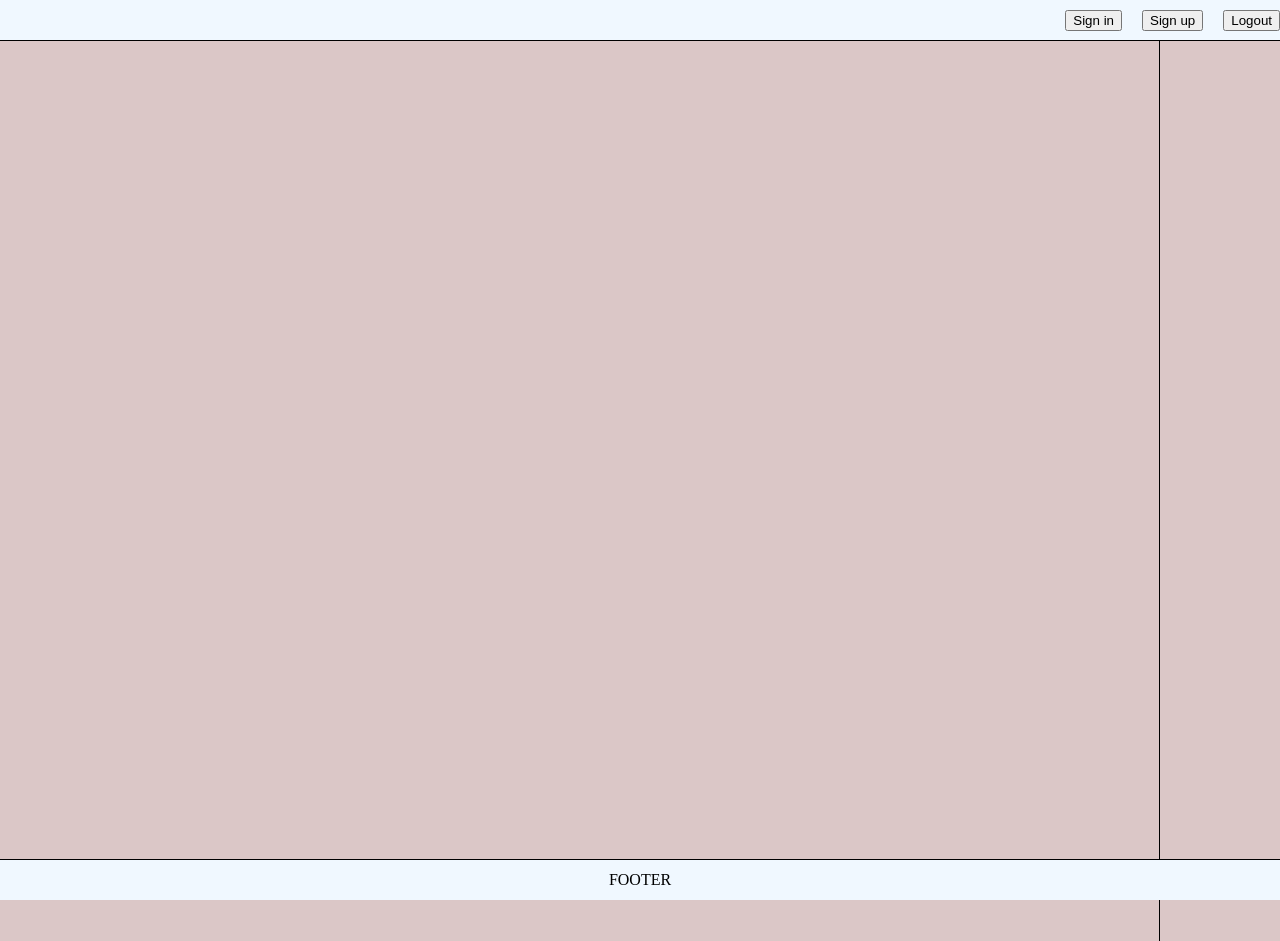
==== client/index.html @ 784f6cda "done" ====
<!DOCTYPE html>
<html lang="en">
<head>
    <meta charset="UTF-8">
    <meta name="viewport" content="width=device-width, initial-scale=1.0">
    <title>Document</title>
    <link rel="stylesheet" href="style/index.css"></link >
</head>
<body>
    <script src="src/init.js"></script>
    <script src="src/user.js"></script>
    <script src="src/constant.js"></script>
    <script src="src/auth.js"></script>


    <header>
        <div class="sign-zone">
            <button id="login-button" onclick="handleLogin()">Sign in</button>
            <button id="signup-button" onclick="handleSignup()">Sign up</button>            
            <button id="logout-button" onclick="handleSignup()">Logout</button>
        </div>

    </header>


    <div class="content">
        <div class="main">

        </div>
        <div class="side">

        </div>
    </div>

    <footer>FOOTER</footer>

     <script>
        init();
    </script>
</body>
</html>
---- client/style/index.css ----
html,
body {
    width: 100%;
    height: 100%;
    margin: 0;
    padding: 0;
}

body {
    background-color: rgb(219, 199, 199);
}



header{
    background-color: aliceblue;
    width: 100%;
    height: 40px;
    border-bottom: 1px solid black;
    display: flex;
    flex-direction: row;
    justify-content: center;
    align-items: center;
    gap: 20px;
}

header .sign-zone{
    margin-left: auto;
    height: 100%;
    display: flex;
    justify-content: center;
    align-items: center;
    gap: 20px;
}


footer{
    position: fixed;
    border-top: 1px solid black;
    width: 100%;
    height: 40px;
    bottom: 0px;
    background-color: aliceblue;
    display: flex;
    flex-direction: row;
    justify-content: center;
    align-items: center;
    gap: 20px;
}

.content{
    width: 100%;
    height: 100%;
    display: flex;
    flex-direction: row;
}

.main{
    border-right: 1px solid black;
    width: 100%;
    height: 100%;
}

.side{
    min-width: 120px;
    width: 120px;
    height: 100%;
}
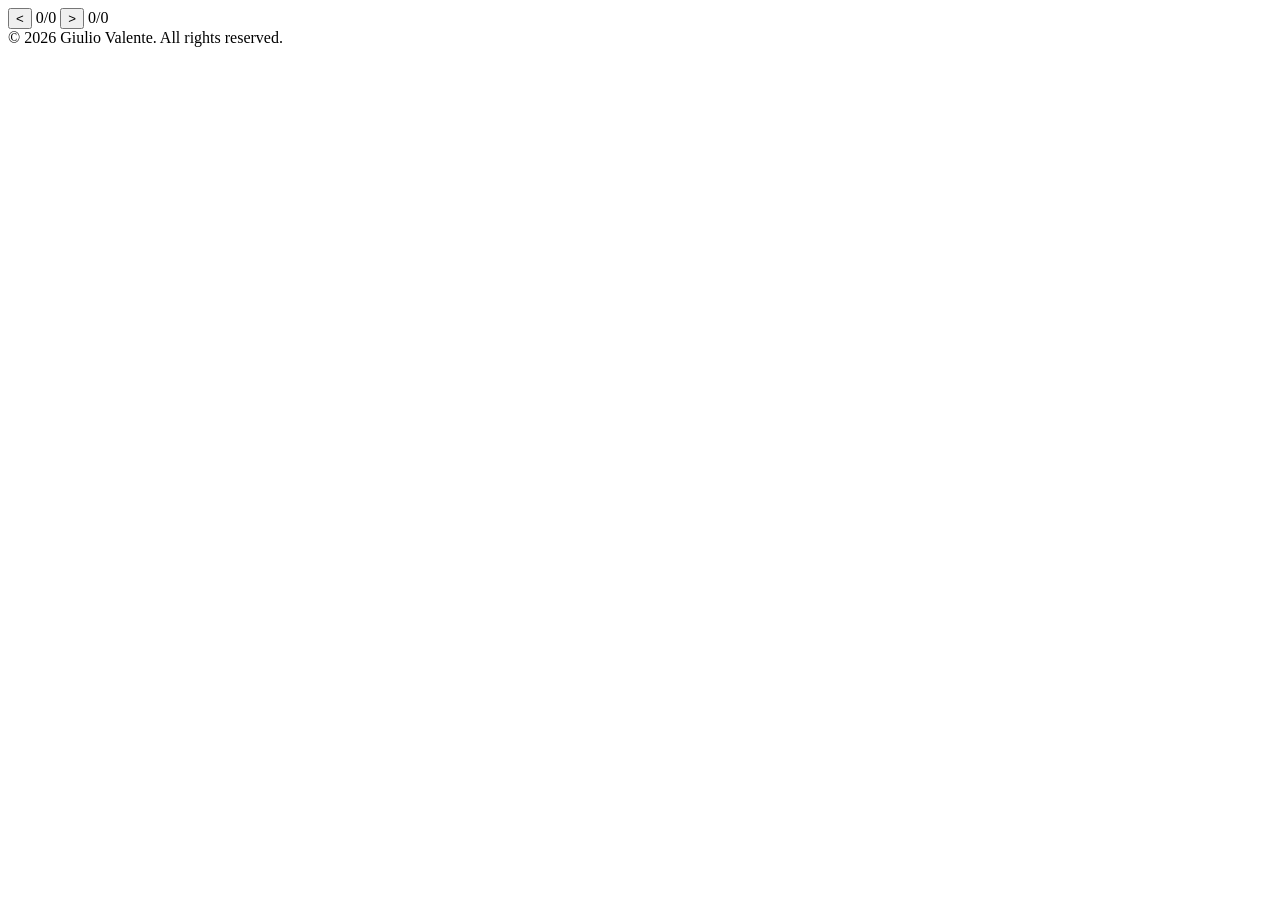
==== commit f30f868b: "pou" ====
--- a/client/index.html
+++ b/client/index.html
@@ -1,41 +1,214 @@
-<!DOCTYPE html>
+<!doctype html>
 <html lang="en">
-<head>
-    <meta charset="UTF-8">
-    <meta name="viewport" content="width=device-width, initial-scale=1.0">
-    <title>Document</title>
-    <link rel="stylesheet" href="style/index.css"></link >
-</head>
-<body>
+  <head>
+    <meta charset="UTF-8" />
+    <meta name="viewport" content="width=device-width, initial-scale=1.0" />
+    <title>Camagru Home</title>
+    <link rel="stylesheet" href="/style/index.css" />
+    <link rel="stylesheet" href="/style/fx.css" />
+    <link rel="stylesheet" href="/style/header.css" />
+    <link rel="stylesheet" href="/style/footer.css" />
+    <link rel="stylesheet" href="/style/content.css" />
+    <link rel="stylesheet" href="/style/overlay.css" />
+
+    <link rel="stylesheet" href="/style/gallery-page/grid-container.css" />
+    <link rel="stylesheet" href="/style/gallery-page/grid-controls.css" />
+    <link rel="stylesheet" href="/style/gallery-page/cell.css" />
+    <link rel="stylesheet" href="/style/gallery-page/comment-list.css" />
+  </head>
+  <body>
+    <script src="src/global.js"></script>
     <script src="src/init.js"></script>
-    <script src="src/user.js"></script>
-    <script src="src/constant.js"></script>
-    <script src="src/auth.js"></script>
-
+    <script src="src/utils.js"></script>
+
+    <script src="/src/gallery-page/init.js"></script>
+    <script src="/src/gallery-page/global.js"></script>
+    <script src="/src/gallery-page/utils.js"></script>
+    <script src="/src/gallery-page/gallery/cell.js"></script>
+    <script src="/src/gallery-page/gallery/comment.js"></script>
+    <script src="/src/gallery-page/gallery/image.js"></script>
+    <script src="/src/gallery-page/gallery/page.js"></script>
+    <script src="/src/gallery-page/gallery/toggle.js"></script>
+
+    <script src="/src/api/email.js"></script>
+    <script src="/src/api/image.js"></script>
+    <script src="/src/api/comment.js"></script>
+    <script src="/src/api/like.js"></script>
+    <script src="/src/api/session.js"></script>
+    <script src="/src/api/user.js"></script>
+
+    <script src="src/dom/form/handler.js"></script>
+    <script src="src/dom/form/validation.js"></script>
+    <script src="src/dom/dom.js"></script>
+    <script src="src/dom/prompt.js"></script>
+
+    <div id="notification" class="notification" hidden></div>
 
     <header>
-        <div class="sign-zone">
-            <button id="login-button" onclick="handleLogin()">Sign in</button>
-            <button id="signup-button" onclick="handleSignup()">Sign up</button>            
-            <button id="logout-button" onclick="handleSignup()">Logout</button>
+      <h1 onclick="setLocation('/')" class="header-title" hidden>Camagru</h1>
+      <button class="header-link" onclick="setLocation('/account')" hidden>Account</button>
+      <button class="header-link" onclick="setLocation('/edit')" hidden>Edit</button>
+      <button class="header-link" onclick="setLocation('/gallery')" hidden disabled>Gallery</button>
+
+      <div class="sign-zone">
+        <button id="login-button" onclick="togglePrompt('login')" hidden>Sign in</button>
+        <button id="signup-button" onclick="togglePrompt('signup')" hidden>Sign up</button>
+        <button id="account-button" onclick="togglePrompt('account')" hidden>Account</button>
+      </div>
+    </header>
+
+    <div class="content gallery-layout">
+      <div class="main"></div>
+      <div class="overlay" id="overlay" onclick="togglePrompt(null)" hidden>
+        <div class="prompt-box" onclick="event.stopPropagation()">
+          <form
+            id="login-form"
+            onsubmit="handleLoginConfirm(event, this)"
+            oninput="updateSubmitState(this)"
+            hidden
+          >
+            <div class="ftitle">Sign in</div>
+            <label>
+              Username:
+              <input type="text" name="fname" />
+            </label>
+
+            <label>
+              Password:
+              <input type="password" name="fpassword" />
+            </label>
+
+            <div class="form-buttons">
+              <button type="button" onclick="togglePrompt(null)">Back</button>
+              <button type="submit" disabled>Confirm</button>
+            </div>
+            <button
+              type="button"
+              id="toggle-send-reset-password-button"
+              onclick="togglePrompt('send-reset-password')"
+            >
+              Password forgotten
+            </button>
+            <label class="error-label"></label>
+          </form>
+
+          <form
+            id="signup-form"
+            onsubmit="handleSignupConfirm(event, this)"
+            oninput="updateSubmitState(this)"
+            hidden
+          >
+            <div class="ftitle">Sign up</div>
+            <label>
+              Username:
+              <input type="text" name="fname" />
+            </label>
+
+            <label id="femail">
+              Email:
+              <input type="text" name="femail" />
+            </label>
+
+            <label>
+              Password:
+              <input type="password" name="fpassword" />
+            </label>
+
+            <div class="form-buttons">
+              <button type="button" onclick="togglePrompt(null)">Cancel</button>
+              <button type="submit" disabled>Send Verification Email</button>
+            </div>
+            <label class="error-label"></label>
+          </form>
+
+          <form
+            id="send-reset-password-form"
+            onsubmit="handleSendPasswordResetEmail(event, this)"
+            oninput="updateSubmitState(this)"
+            hidden
+          >
+            <div class="ftitle">Reset Password</div>
+            <label>
+              Username:
+              <input type="text" name="fname" />
+            </label>
+            <label id="femail">
+              Email:
+              <input type="text" name="femail" />
+            </label>
+
+            <div class="form-buttons">
+              <button type="button" onclick="togglePrompt('login')">Back</button>
+              <button type="submit" disabled>Send request</button>
+            </div>
+            <label class="error-label"></label>
+          </form>
+
+          <form
+            id="reset-password-form"
+            onsubmit="handleResetPasswordConfirm(event, this)"
+            oninput="updateSubmitState(this)"
+            hidden
+          >
+            <div class="ftitle">Reset Password</div>
+            <label>
+              New Password:
+              <input type="password" name="fpassword" />
+            </label>
+            <div class="form-buttons">
+              <button type="button" onclick="togglePrompt(null)">Cancel</button>
+              <button type="submit" disabled>Confirm</button>
+            </div>
+            <label class="error-label"></label>
+          </form>
+
+          <form
+            id="account-form"
+            onsubmit="handleAccountForm(event, this)"
+            oninput="updateSubmitState(this)"
+            hidden
+          >
+            <div class="ftitle">Account</div>
+            <label>
+              Name:
+              <input type="text" name="fname" />
+            </label>
+            <label id="femail">
+              Email:
+              <input type="text" name="femail" />
+            </label>
+            <label>
+              Password:
+              <input type="password" name="fpassword" />
+            </label>
+            <div class="form-buttons">
+              <button type="button" onclick="togglePrompt(null)">Cancel</button>
+              <button type="button" onclick="logout()">Logout</button>
+              <button type="submit" disabled>Confirm changes</button>
+            </div>
+            <label class="error-label"></label>
+          </form>
         </div>
-
-    </header>
-
-
-    <div class="content">
-        <div class="main">
-
-        </div>
-        <div class="side">
-
-        </div>
+      </div>
+
+      <div class="grid-container">
+        <div class="images-grid"></div>
+      </div>
+
+      <div class="grid-controls">
+        <button class="page-button" onclick="changePage(-1)">&lt</button>
+        <label class="page-index-label">0/0</label>
+        <button class="page-button right" onclick="changePage(1)">&gt</button>
+        <label class="page-info-label">0/0</label>
+      </div>
     </div>
 
-    <footer>FOOTER</footer>
-
-     <script>
-        init();
+    <footer>© 2026 Giulio Valente. All rights reserved.</footer>
+    <script>
+      (async () => {
+        await init();
+        initGallery();
+      })();
     </script>
-</body>
-</html>+  </body>
+</html>
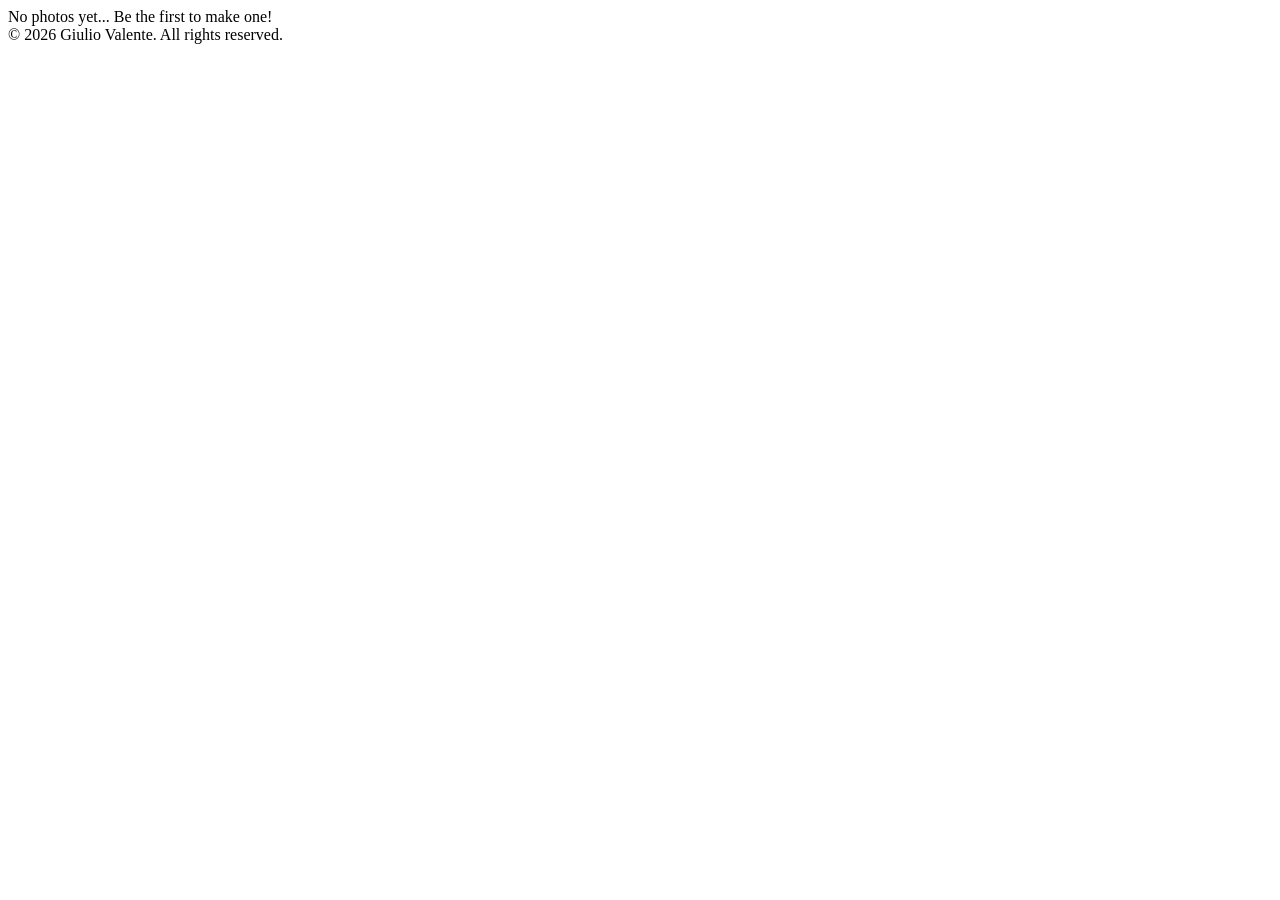
==== commit eef3e36a: "c" ====
--- a/client/index.html
+++ b/client/index.html
@@ -42,12 +42,12 @@
     <script src="src/dom/dom.js"></script>
     <script src="src/dom/prompt.js"></script>
 
-    <div id="notification" class="notification" hidden></div>
+    <div id="notification" class="notification"></div>
 
     <header>
       <h1 onclick="setLocation('/')" class="header-title" hidden>Camagru</h1>
       <button class="header-link" onclick="setLocation('/account')" hidden>Account</button>
-      <button class="header-link" onclick="setLocation('/edit')" hidden>Edit</button>
+      <button class="header-link" onclick="setLocation('/create')" hidden>Create</button>
       <button class="header-link" onclick="setLocation('/gallery')" hidden disabled>Gallery</button>
 
       <div class="sign-zone">
@@ -58,7 +58,16 @@
     </header>
 
     <div class="content gallery-layout">
-      <div class="main"></div>
+      <div class="main">
+        <label class="empty-gallery-label">No photos yet... Be the first to make one!</label>
+
+        <div class="grid-controls" hidden></div>
+
+        <div class="grid-container">
+          <div class="images-grid"></div>
+        </div>
+      </div>
+
       <div class="overlay" id="overlay" onclick="togglePrompt(null)" hidden>
         <div class="prompt-box" onclick="event.stopPropagation()">
           <form
@@ -70,12 +79,12 @@
             <div class="ftitle">Sign in</div>
             <label>
               Username:
-              <input type="text" name="fname" />
+              <input type="text" name="fname" autocomplete="name" />
             </label>
 
             <label>
               Password:
-              <input type="password" name="fpassword" />
+              <input type="password" name="fpassword" autocomplete="current-password" />
             </label>
 
             <div class="form-buttons">
@@ -101,17 +110,17 @@
             <div class="ftitle">Sign up</div>
             <label>
               Username:
-              <input type="text" name="fname" />
+              <input type="text" name="fname" autocomplete="name" />
             </label>
 
             <label id="femail">
               Email:
-              <input type="text" name="femail" />
+              <input type="text" name="femail" autocomplete="email" />
             </label>
 
             <label>
               Password:
-              <input type="password" name="fpassword" />
+              <input type="password" name="fpassword" autocomplete="new-password" />
             </label>
 
             <div class="form-buttons">
@@ -130,11 +139,11 @@
             <div class="ftitle">Reset Password</div>
             <label>
               Username:
-              <input type="text" name="fname" />
+              <input type="text" name="fname" autocomplete="name" />
             </label>
             <label id="femail">
               Email:
-              <input type="text" name="femail" />
+              <input type="text" name="femail" autocomplete="email" />
             </label>
 
             <div class="form-buttons">
@@ -151,9 +160,10 @@
             hidden
           >
             <div class="ftitle">Reset Password</div>
+            <input type="text" name="fname" autocomplete="name" hidden />
             <label>
               New Password:
-              <input type="password" name="fpassword" />
+              <input type="password" name="fpassword" autocomplete="new-password" />
             </label>
             <div class="form-buttons">
               <button type="button" onclick="togglePrompt(null)">Cancel</button>
@@ -171,15 +181,15 @@
             <div class="ftitle">Account</div>
             <label>
               Name:
-              <input type="text" name="fname" />
+              <input type="text" name="fname" autocomplete="name" />
             </label>
             <label id="femail">
               Email:
-              <input type="text" name="femail" />
+              <input type="text" name="femail" autocomplete="email" />
             </label>
             <label>
               Password:
-              <input type="password" name="fpassword" />
+              <input type="password" name="fpassword" autocomplete="current-password" />
             </label>
             <div class="form-buttons">
               <button type="button" onclick="togglePrompt(null)">Cancel</button>
@@ -189,17 +199,6 @@
             <label class="error-label"></label>
           </form>
         </div>
-      </div>
-
-      <div class="grid-container">
-        <div class="images-grid"></div>
-      </div>
-
-      <div class="grid-controls">
-        <button class="page-button" onclick="changePage(-1)">&lt</button>
-        <label class="page-index-label">0/0</label>
-        <button class="page-button right" onclick="changePage(1)">&gt</button>
-        <label class="page-info-label">0/0</label>
       </div>
     </div>
 
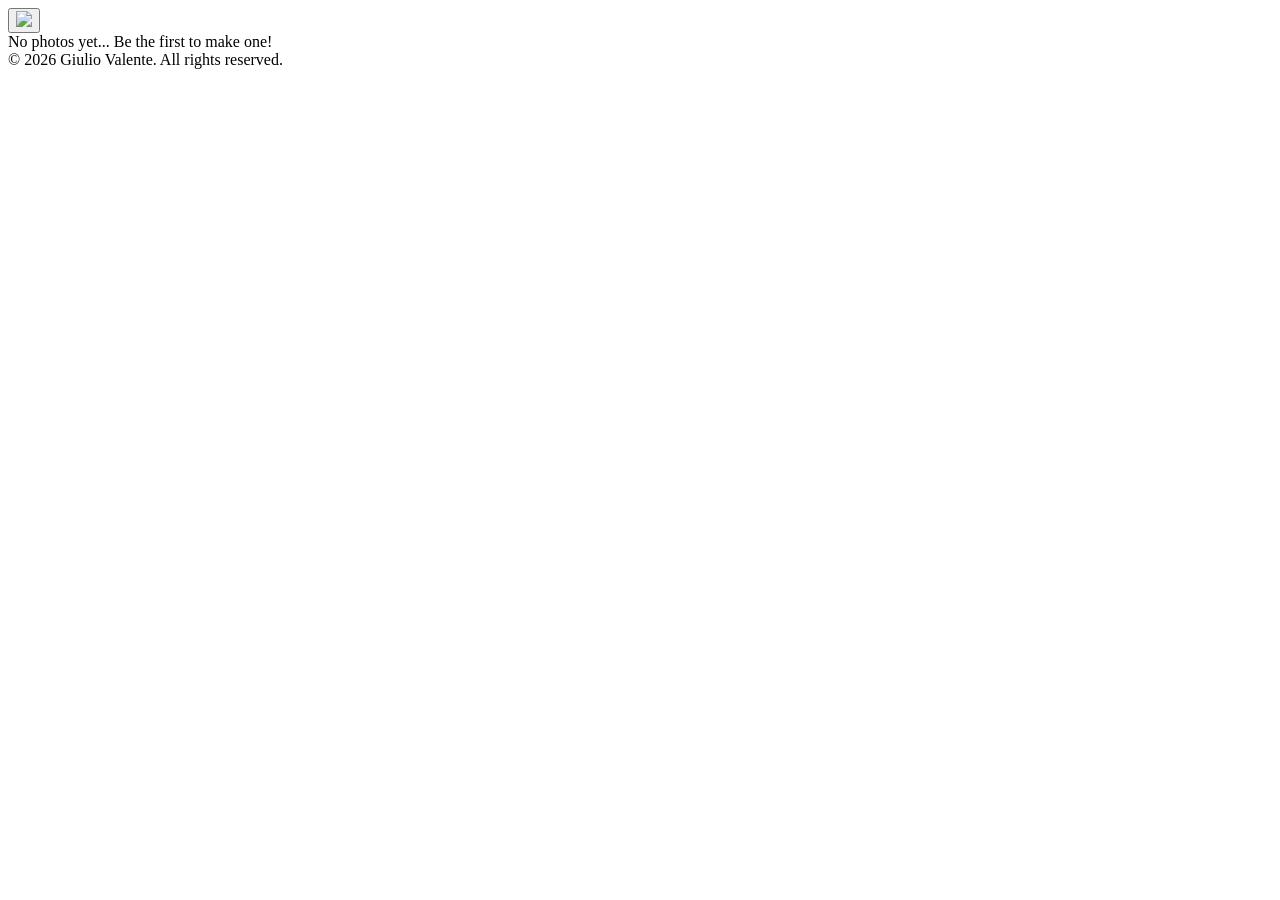
==== commit f8da66f5: "c" ====
--- a/client/index.html
+++ b/client/index.html
@@ -3,14 +3,14 @@
   <head>
     <meta charset="UTF-8" />
     <meta name="viewport" content="width=device-width, initial-scale=1.0" />
-    <title>Camagru Home</title>
+    <title>Camagru</title>
+    <link rel="icon" href="/favicon.ico" sizes="any" />
     <link rel="stylesheet" href="/style/index.css" />
     <link rel="stylesheet" href="/style/fx.css" />
     <link rel="stylesheet" href="/style/header.css" />
     <link rel="stylesheet" href="/style/footer.css" />
     <link rel="stylesheet" href="/style/content.css" />
     <link rel="stylesheet" href="/style/overlay.css" />
-
     <link rel="stylesheet" href="/style/gallery-page/grid-container.css" />
     <link rel="stylesheet" href="/style/gallery-page/grid-controls.css" />
     <link rel="stylesheet" href="/style/gallery-page/cell.css" />
@@ -45,10 +45,12 @@
     <div id="notification" class="notification"></div>
 
     <header>
-      <h1 onclick="setLocation('/')" class="header-title" hidden>Camagru</h1>
-      <button class="header-link" onclick="setLocation('/account')" hidden>Account</button>
-      <button class="header-link" onclick="setLocation('/create')" hidden>Create</button>
-      <button class="header-link" onclick="setLocation('/gallery')" hidden disabled>Gallery</button>
+      <button class="home-button">
+        <img onclick="setLocation('/account')" src="/assets/icons/camagru.png" />
+      </button>
+      <button class="page-button" onclick="setLocation('/account')" hidden>Account</button>
+      <button class="page-button" onclick="setLocation('/create')" hidden>Create</button>
+      <button class="page-button" onclick="setLocation('/gallery')" hidden disabled>Gallery</button>
 
       <div class="sign-zone">
         <button id="login-button" onclick="togglePrompt('login')" hidden>Sign in</button>
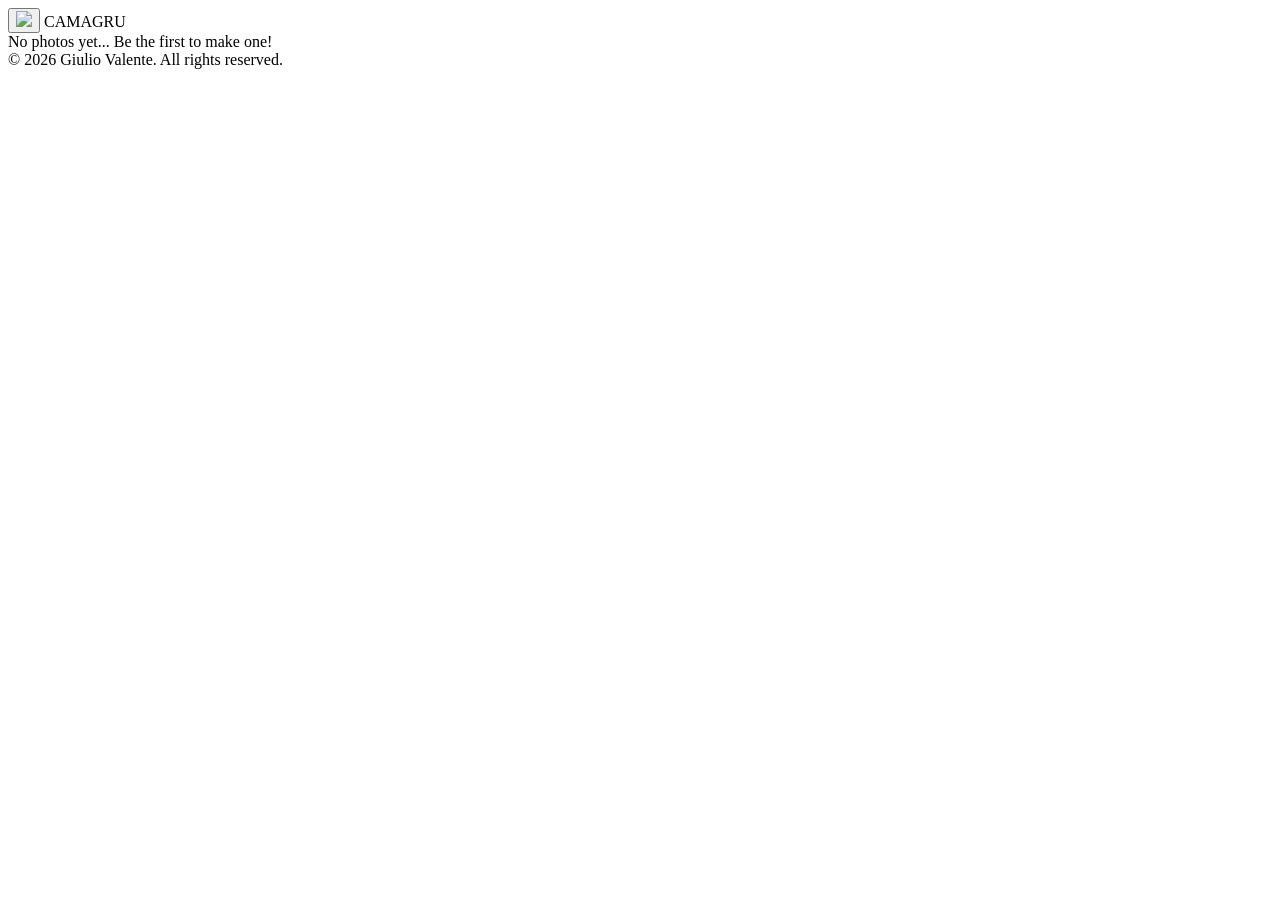
==== commit 498fcb7c: "c" ====
--- a/client/index.html
+++ b/client/index.html
@@ -11,15 +11,19 @@
     <link rel="stylesheet" href="/style/footer.css" />
     <link rel="stylesheet" href="/style/content.css" />
     <link rel="stylesheet" href="/style/overlay.css" />
-    <link rel="stylesheet" href="/style/gallery-page/grid-container.css" />
-    <link rel="stylesheet" href="/style/gallery-page/grid-controls.css" />
-    <link rel="stylesheet" href="/style/gallery-page/cell.css" />
-    <link rel="stylesheet" href="/style/gallery-page/comment-list.css" />
+    <link rel="stylesheet" href="/style/dialog.css" />
+
+    <link rel="stylesheet" href="/style/gallery/grid-container.css" />
+    <link rel="stylesheet" href="/style/gallery/grid-controls.css" />
+    <link rel="stylesheet" href="/style/gallery/cell/cell.css" />
+    <link rel="stylesheet" href="/style/gallery/cell/control.css" />
+    <link rel="stylesheet" href="/style/gallery/cell/delete-button.css" />
   </head>
   <body>
     <script src="src/global.js"></script>
     <script src="src/init.js"></script>
     <script src="src/utils.js"></script>
+    <script src="src/dialog.js"></script>
 
     <script src="/src/gallery-page/init.js"></script>
     <script src="/src/gallery-page/global.js"></script>
@@ -46,20 +50,21 @@
 
     <header>
       <button class="home-button">
-        <img onclick="setLocation('/account')" src="/assets/icons/camagru.png" />
+        <img onclick="setLocation('/')" src="/assets/icons/camagru.png" />
       </button>
-      <button class="page-button" onclick="setLocation('/account')" hidden>Account</button>
-      <button class="page-button" onclick="setLocation('/create')" hidden>Create</button>
-      <button class="page-button" onclick="setLocation('/gallery')" hidden disabled>Gallery</button>
-
+
+      <label class="header-label">CAMAGRU</label>
       <div class="sign-zone">
-        <button id="login-button" onclick="togglePrompt('login')" hidden>Sign in</button>
+        <button id="login-button" onclick="togglePrompt('login')" hidden>Login</button>
         <button id="signup-button" onclick="togglePrompt('signup')" hidden>Sign up</button>
-        <button id="account-button" onclick="togglePrompt('account')" hidden>Account</button>
       </div>
     </header>
 
     <div class="content gallery-layout">
+      <dialog class="selected-image-dialog">
+        <img class="selected-image" />
+      </dialog>
+
       <div class="main">
         <label class="empty-gallery-label">No photos yet... Be the first to make one!</label>
 
